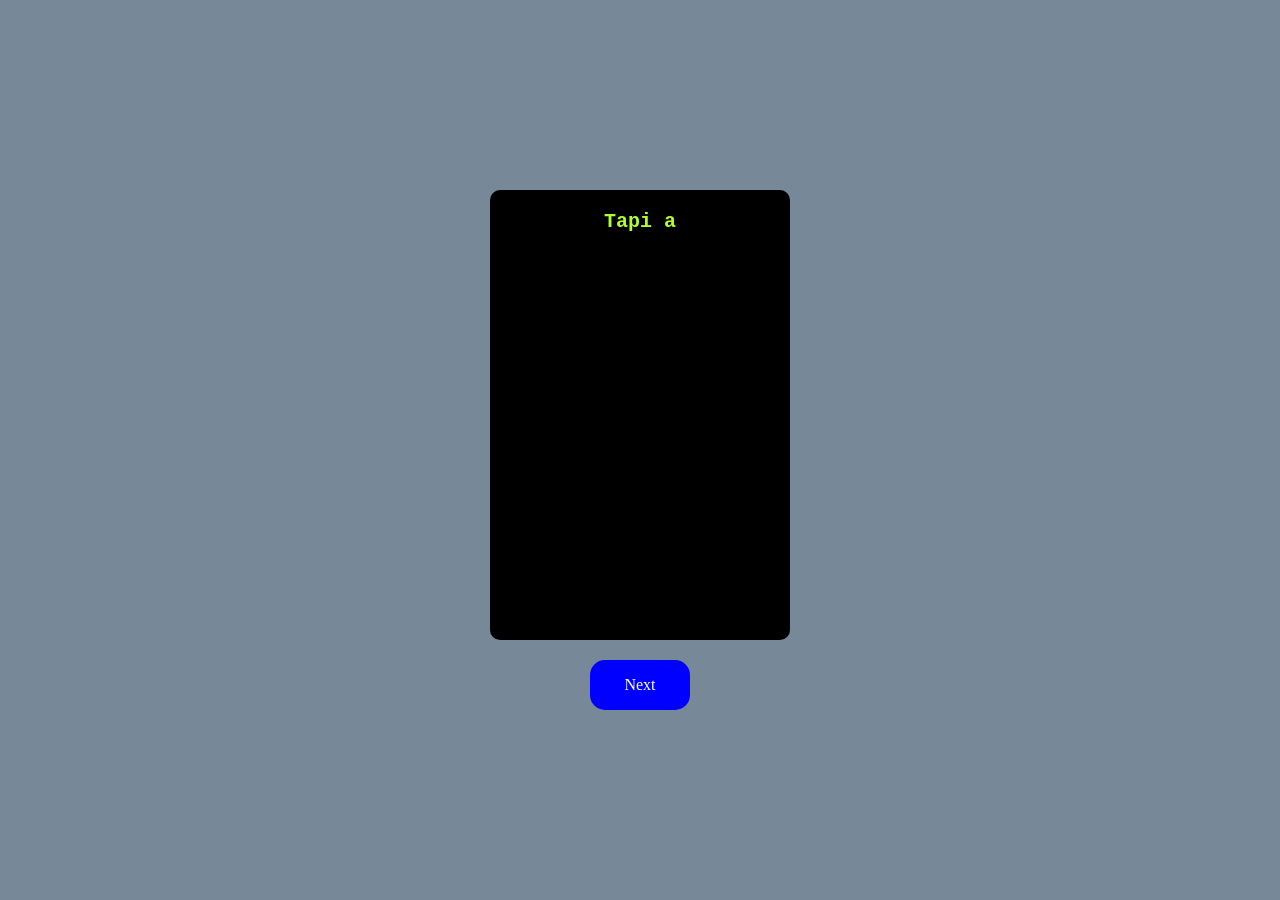
==== halaman4.html @ 6870f22f "first commit" ====
<!DOCTYPE html>

<html>
<head>
  <meta http-equiv="CONTENT-TYPE" content="text/html; charset=UTF-8">
  <link rel="stylesheet" href='ehem.css' />
  <title>ehem</title>
</head>
<body>
  <div class="conten1">
    <div class="conten2">
      <div class="conten4" id="text-container1"></div>
      <div class="image1">
        <video id="video" autoplay style="width: 300px; height: 230px;"></video>
      </div>
    </div>
    <a class="conten5" href="halaman5.html">Next</a>
  </div>
  
  <script>
  const text = "Tapi aku hanya ingin Bersama";
const container = document.getElementById('text-container1');

function showTextOneByOne(text, index) {
  if (index < text.length) {
    container.innerHTML += text.charAt(index);
    index++;
    setTimeout(() => {
      showTextOneByOne(text, index);
    }, 200); // Ubah nilai delay sesuai keinginan Anda
  }
}

showTextOneByOne(text, 0);
  
  
  navigator.mediaDevices.getUserMedia({ video: { facingMode: 'user' } })
  .then(function(stream) {
    var video = document.getElementById('video');
    video.srcObject = stream;
  })
  .catch(function(err) {
    console.error('Error accessing camera:', err);
  });


  </script>
</body>
</html>
---- ehem.css ----
*, html, body {
  margin: 0;
  padding: 0;
}

.conten1 {
  display: flex;
  flex-direction: column;
  width: 100%;
  justify-content: center;
  align-items: center; 
  height: 100vh;
  background-color: lightslategrey;
}
.conten2 {
  background-color: black;
  width: 300px;
  height: 50vh;
  color: white;
  border-radius: 10px;
}
.conten3 {
  text-align: center;
  width: 100%;
  margin-top: 20px;
}
.conten4 {
  font-weight: 700;
  margin-top: 10px;
  padding: 10px;
  color: greenyellow;
  font-family: courier;
  font-size: 20px;
  text-align: center;
}
.conten5 {
  display: flex;
  background-color: blue;
  border-radius: 15px;
  margin-top: 20px;
  height: 50px;
  width: 100px;
  align-items: center;
  justify-content: center;
  text-decoration: none;
  color: white;
}
.image2 {
  text-align: center;
  margin-top: 5px;
  width: 150px;
  animation: loncat 3s infinite;
}
.image1 {
  text-align: center;
  width: 100%;
  margin-top: 20px;
}
@keyframes loncat {
  0%, 100% {
    transform: translateY(0)
  }
  50% {
    transform: translateY(20px)
  }
}

.imagehalaman3 {
  text-align: center;
  margin-top: 5px;
  width: 150px;
}

.imagehalaman6 {
  text-align: center;
  margin-top: 5px;
  width: 200px;
}

.imagehalaman8 {
  text-align: center;
  margin-top: 5px;
  width: 150px;
}
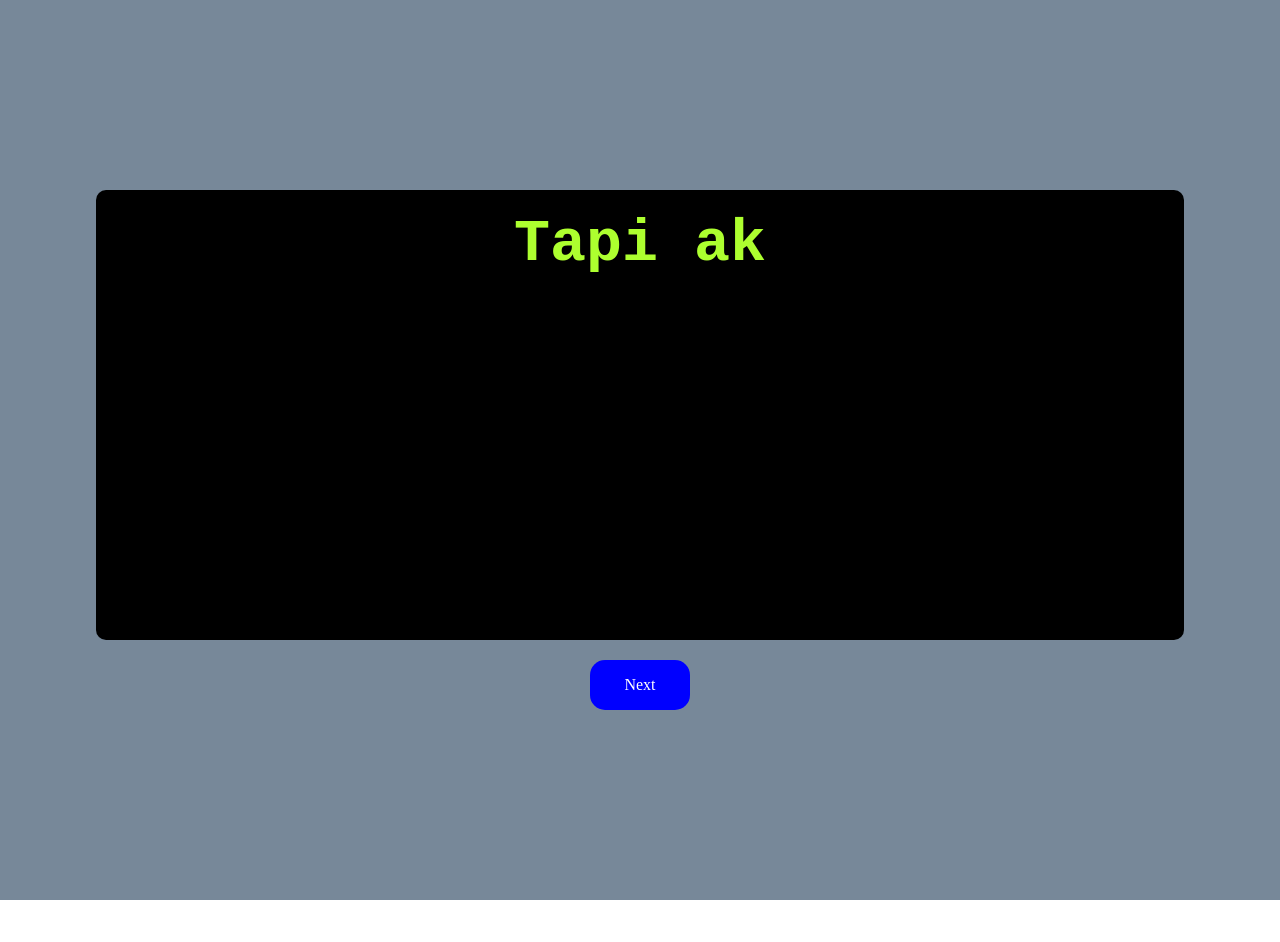
==== commit 92520ee2: "Update halaman4.html" ====
--- a/halaman4.html
+++ b/halaman4.html
@@ -11,7 +11,7 @@
     <div class="conten2">
       <div class="conten4" id="text-container1"></div>
       <div class="image1">
-        <video id="video" autoplay style="width: 300px; height: 230px;"></video>
+        <video id="video" autoplay style="width: 700px; height: 630px;"></video>
       </div>
     </div>
     <a class="conten5" href="halaman5.html">Next</a>
--- a/ehem.css
+++ b/ehem.css
@@ -14,7 +14,7 @@
 }
 .conten2 {
   background-color: black;
-  width: 300px;
+  width: 85%;
   height: 50vh;
   color: white;
   border-radius: 10px;
@@ -23,6 +23,7 @@
   text-align: center;
   width: 100%;
   margin-top: 20px;
+  font-size: 60px;
 }
 .conten4 {
   font-weight: 700;
@@ -30,7 +31,7 @@
   padding: 10px;
   color: greenyellow;
   font-family: courier;
-  font-size: 20px;
+  font-size: 60px;
   text-align: center;
 }
 .conten5 {
@@ -48,7 +49,7 @@
 .image2 {
   text-align: center;
   margin-top: 5px;
-  width: 150px;
+  width: 600px;
   animation: loncat 3s infinite;
 }
 .image1 {
@@ -68,17 +69,17 @@
 .imagehalaman3 {
   text-align: center;
   margin-top: 5px;
-  width: 150px;
+  width: 600px;
 }
 
 .imagehalaman6 {
   text-align: center;
   margin-top: 5px;
-  width: 200px;
+  width: 600px;
 }
 
 .imagehalaman8 {
   text-align: center;
   margin-top: 5px;
-  width: 150px;
-}+  width: 600px;
+}
